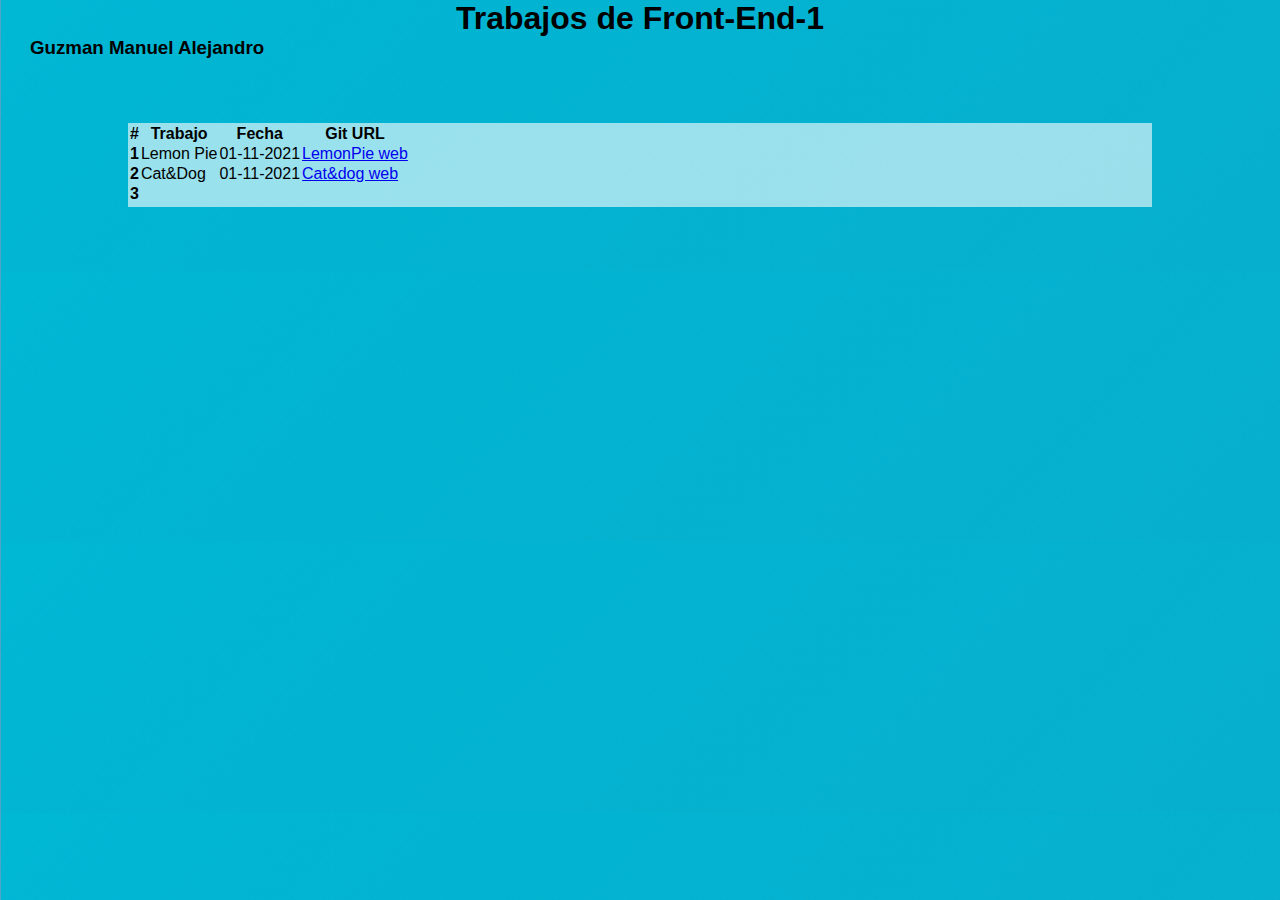
==== index.html @ aa8e2053 "fix index github pages" ====
<!DOCTYPE html>
<html lang="en">
<head>
    <meta charset="UTF-8">
    <meta http-equiv="X-UA-Compatible" content="IE=edge">
    <meta name="viewport" content="width=device-width, initial-scale=1.0">
    <title>Document</title>
    <!-- CSS only -->
    <!-- CSS only -->
<link href="https://cdn.jsdelivr.net/npm/bootstrap@5.1.3/dist/css/bootstrap.min.css" rel="stylesheet" integrity="sha384-1BmE4kWBq78iYhFldvKuhfTAU6auU8tT94WrHftjDbrCEXSU1oBoqyl2QvZ6jIW3" crossorigin="anonymous">

<link rel="stylesheet" href="./FRONT-END-1/FRONT-WORKS/Style.css">
</head>
<body>
<h1>Trabajos de Front-End-1</h1>
<h3>Guzman Manuel Alejandro</h3>
 <div class="maintable">
<table class="table">
    <thead>
      <tr>
        <th scope="col">#</th>
        <th scope="col">Trabajo</th>
        <th scope="col">Fecha</th>
        <th scope="col">Git URL</th>
      </tr>
    </thead>
    <tbody>
      <tr>
        <th scope="row">1</th>
        <td>Lemon Pie</td>
        <td>01-11-2021</td>
        <td><a href="../LemonPie/index.html" target="_blank">LemonPie web</a></td>
      </tr>
      <tr>
        <th scope="row">2</th>
        <td>Cat&Dog</td>
        <td>01-11-2021</td>
        <td><a href="../Cat-and-dog/index.html" target="_blank" >Cat&dog web</a></td>
      </tr>
      <tr>
        <th scope="row">3</th>
        <td></td>
        <td></td>
        <td><a href=""></a></td>
      </tr>
      <tr>
        <th scope="row"></th>
        <td colspan="2"></td>
        <td></td>
      </tr>
    </tbody>
  </table>
</div>

<!-- JavaScript Bundle with Popper -->
<script src="https://cdn.jsdelivr.net/npm/bootstrap@5.1.3/dist/js/bootstrap.bundle.min.js" integrity="sha384-ka7Sk0Gln4gmtz2MlQnikT1wXgYsOg+OMhuP+IlRH9sENBO0LRn5q+8nbTov4+1p" crossorigin="anonymous"></script>
</body>
</html>
---- FRONT-END-1/FRONT-WORKS/Style.css ----
*{
    margin: 0;
    padding: 0;
    font-family: 'Franklin Gothic Medium', 'Arial Narrow', Arial, sans-serif;
}

body{
    
    background-image: linear-gradient(135deg, #00B7D4, #505488, #2F3F80, #161569, #5A4894, #5A4894, #A950A1, #FF7CAE);
    background-size: 10000%;
    animation: animatedBG 20s infinite;
}

@keyframes animatedBG {
    0%{
        background-position:  0% 50%;
    }
    50%{
        background-position: 100% 50%;
    }
    100%{
        background-position: 0% 50%;
    }
}


.maintable{
    background-color: RGBA(255,255,255,0.6);
    margin: 5% 10% 5% 10%;
}

h1{
    text-align: center;
}
h3{
    margin-left: 30px;
}
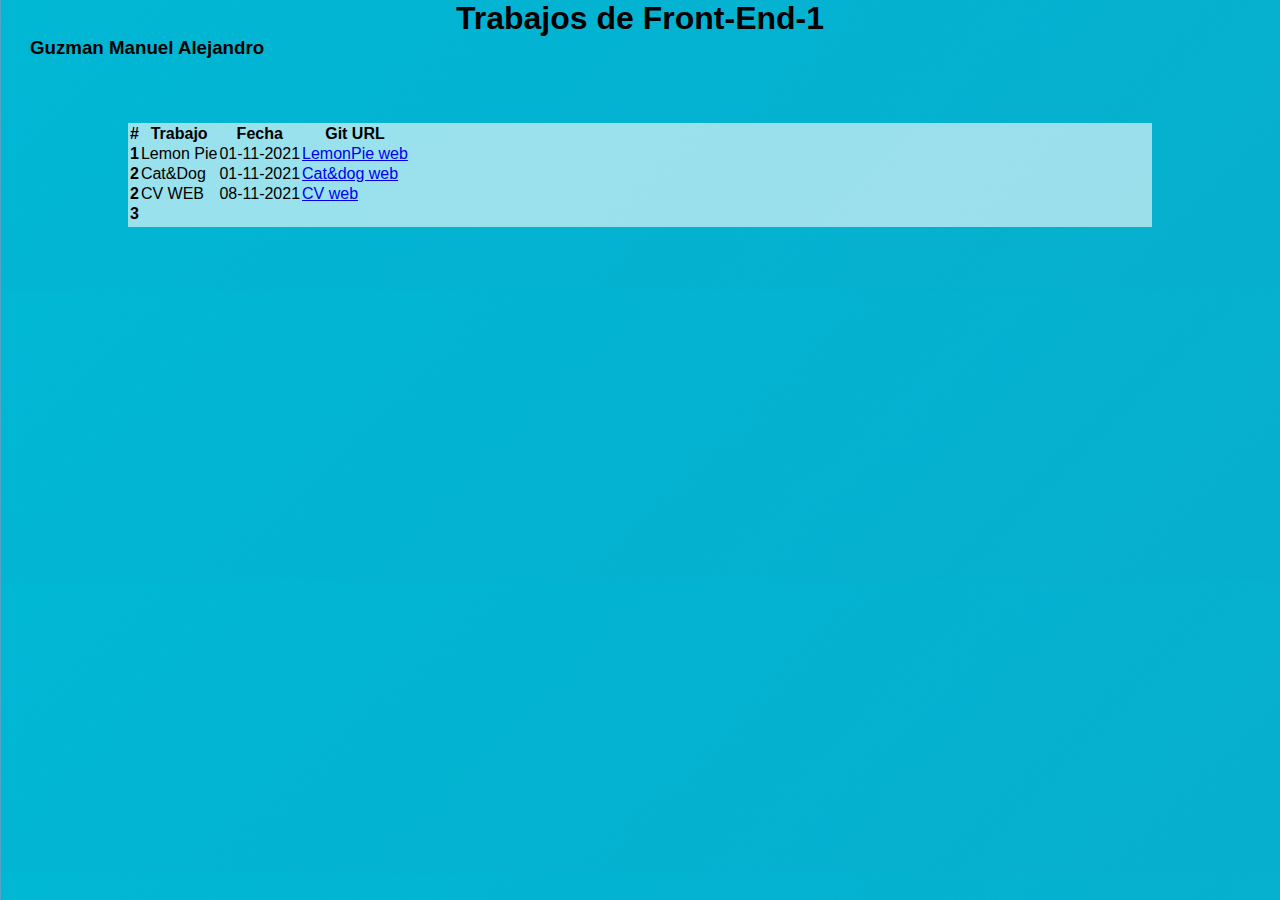
==== commit 3eda7aaf: "Actualizacion Front-Works" ====
--- a/index.html
+++ b/index.html
@@ -29,13 +29,19 @@
         <th scope="row">1</th>
         <td>Lemon Pie</td>
         <td>01-11-2021</td>
-        <td><a href="../LemonPie/index.html" target="_blank">LemonPie web</a></td>
+        <td><a href="./FRONT-END-1/LemonPie/index.html" target="_blank">LemonPie web</a></td>
       </tr>
       <tr>
         <th scope="row">2</th>
         <td>Cat&Dog</td>
         <td>01-11-2021</td>
-        <td><a href="../Cat-and-dog/index.html" target="_blank" >Cat&dog web</a></td>
+        <td><a href="./FRONT-END-1/Cat-and-dog/index.html" target="_blank" >Cat&dog web</a></td>
+      </tr>
+      <tr>
+        <th scope="row">2</th>
+        <td>CV WEB</td>
+        <td>08-11-2021</td>
+        <td><a href="./FRONT-END-1/CV-web/index.html" target="_blank" >CV web</a></td>
       </tr>
       <tr>
         <th scope="row">3</th>
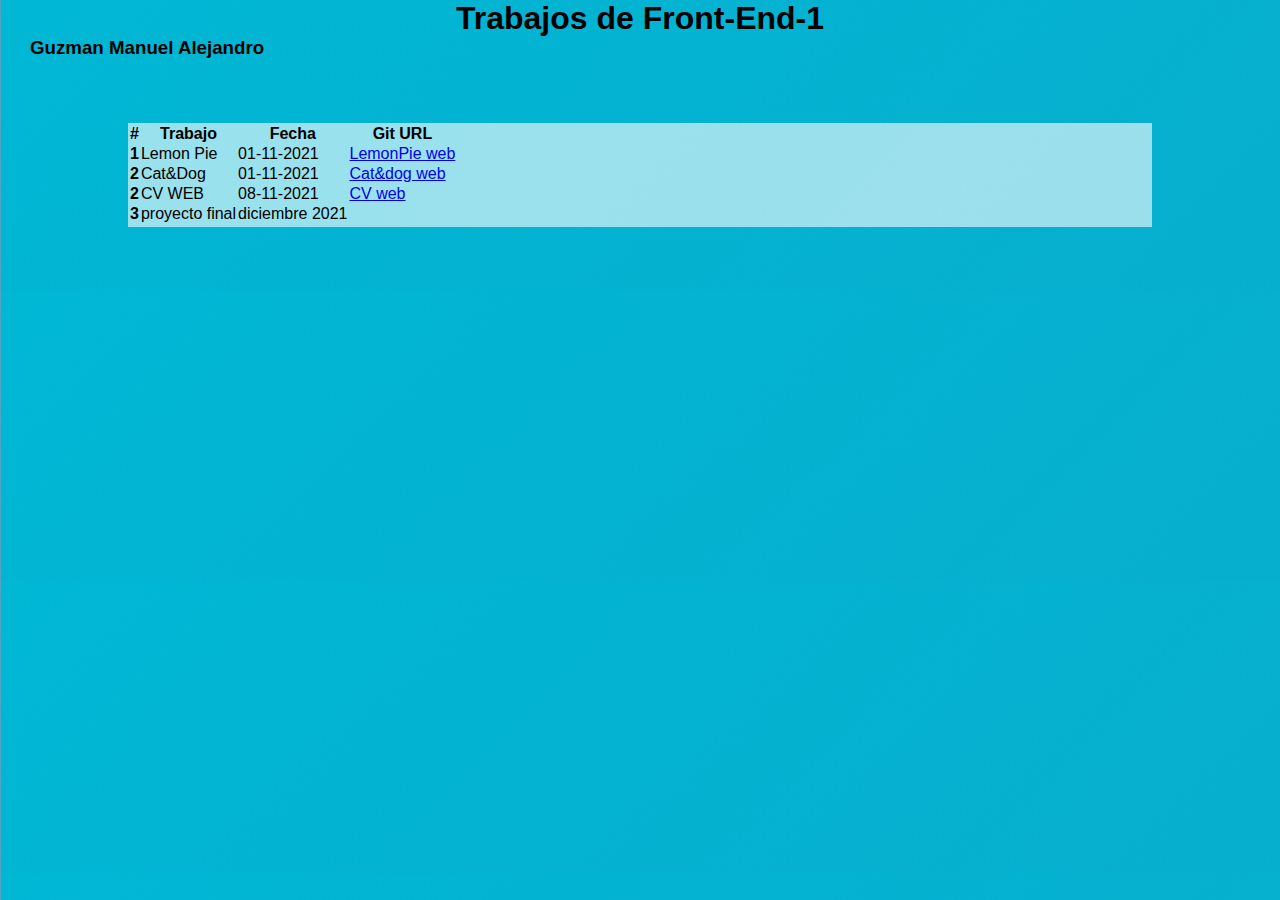
==== commit 20630069: "Update index.html" ====
--- a/index.html
+++ b/index.html
@@ -45,9 +45,9 @@
       </tr>
       <tr>
         <th scope="row">3</th>
-        <td></td>
-        <td></td>
-        <td><a href=""></a></td>
+        <td>proyecto final</td>
+        <td>diciembre 2021</td>
+        <td><a href="./FRONT-END-1/Proyecto-Final/index.html"></a></td>
       </tr>
       <tr>
         <th scope="row"></th>
@@ -61,4 +61,4 @@
 <!-- JavaScript Bundle with Popper -->
 <script src="https://cdn.jsdelivr.net/npm/bootstrap@5.1.3/dist/js/bootstrap.bundle.min.js" integrity="sha384-ka7Sk0Gln4gmtz2MlQnikT1wXgYsOg+OMhuP+IlRH9sENBO0LRn5q+8nbTov4+1p" crossorigin="anonymous"></script>
 </body>
-</html>+</html>
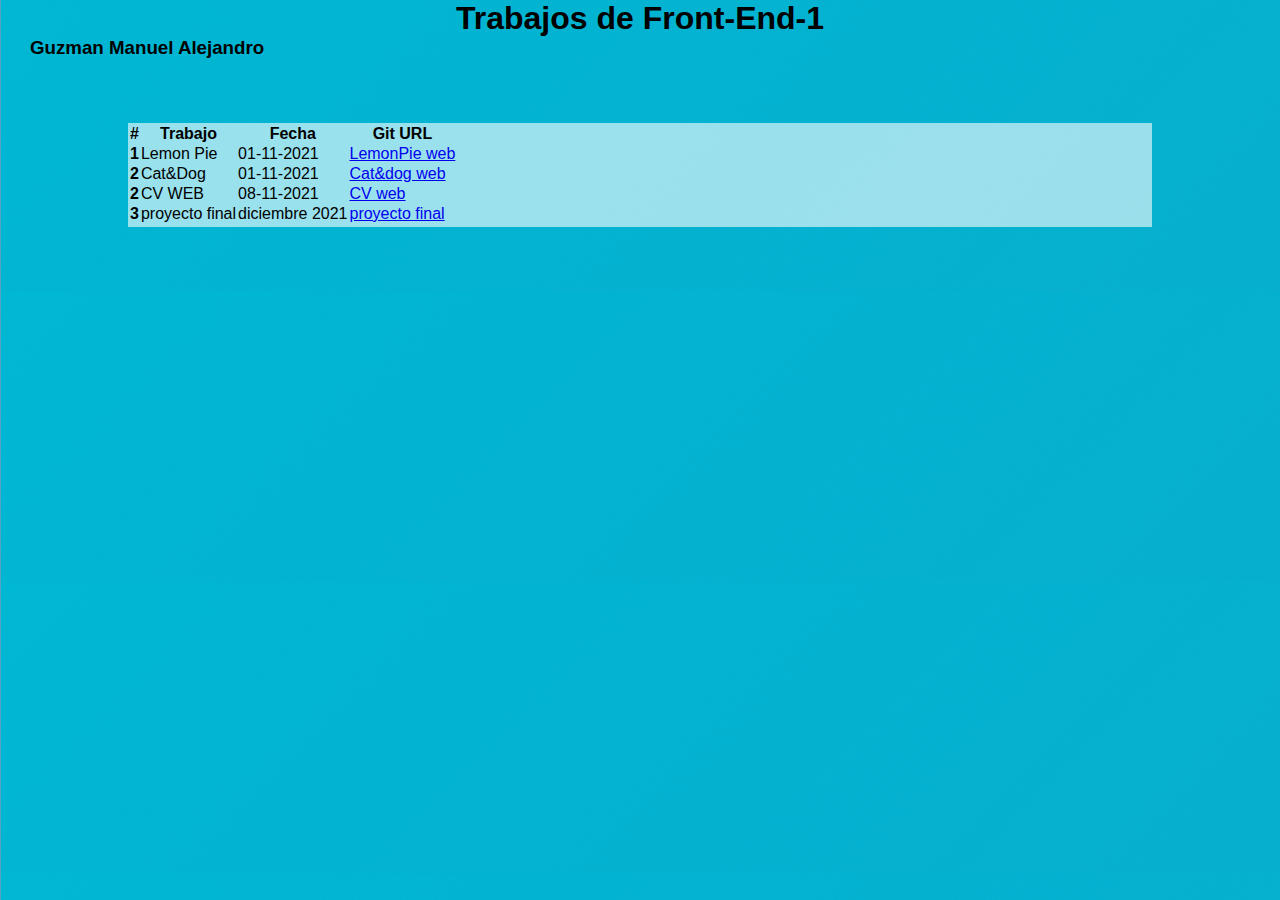
==== commit e8ff4b7e: "Update index.html" ====
--- a/index.html
+++ b/index.html
@@ -47,7 +47,7 @@
         <th scope="row">3</th>
         <td>proyecto final</td>
         <td>diciembre 2021</td>
-        <td><a href="./FRONT-END-1/Proyecto-Final/index.html"></a></td>
+        <td><a href="./FRONT-END-1/Proyecto-Final/index.html">proyecto final</a></td>
       </tr>
       <tr>
         <th scope="row"></th>
